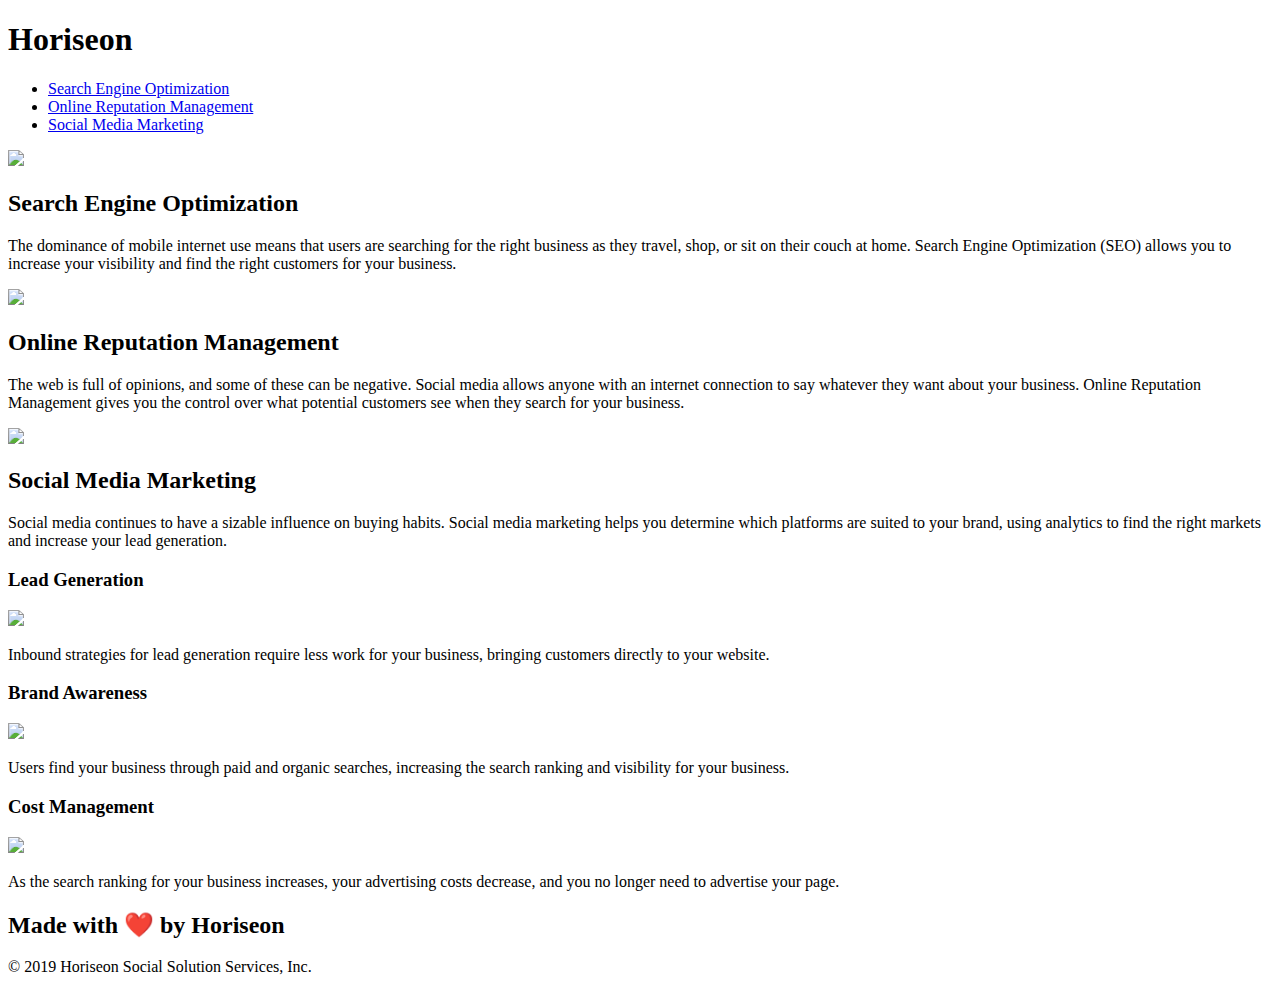
==== index.html @ 28feb48f "intial push" ====
<!DOCTYPE html>
<html lang="en-gb">

<head>
    <meta charset="UTF-8" />
    <link rel="stylesheet" href="./assets/css/style.css">
    <title>website</title>
</head>

<body>
    <div class="header">
        <h1>Hori<span class="seo">seo</span>n</h1>
        <div>
            <ul>
                <li>
                    <a href="#search-engine-optimization">Search Engine Optimization</a>
                </li>
                <li>
                    <a href="#online-reputation-management">Online Reputation Management</a>
                </li>
                <li>
                    <a href="#social-media-marketing">Social Media Marketing</a>
                </li>
            </ul>
        </div>
    </div>
    <div class="hero"></div>
    <div class="content">
        <div class="search-engine-optimization">
            <img src="./assets/images/search-engine-optimization.jpg" class="float-left" />
            <h2>Search Engine Optimization</h2>
            <p>
                The dominance of mobile internet use means that users are searching for the right business as they travel, shop, or sit on their couch at home. Search Engine Optimization (SEO) allows you to increase your visibility and find the right customers for your business.
            </p>
        </div>
        <div id="online-reputation-management" class="online-reputation-management">
            <img src="./assets/images/online-reputation-management.jpg" class="float-right" />
            <h2>Online Reputation Management</h2>
            <p>
                The web is full of opinions, and some of these can be negative. Social media allows anyone with an internet connection to say whatever they want about your business. Online Reputation Management gives you the control over what potential customers see when they search for your business.
            </p>
        </div>
        <div id="social-media-marketing" class="social-media-marketing">
            <img src="./assets/images/social-media-marketing.jpg" class="float-left" />
            <h2>Social Media Marketing</h2>
            <p>
                Social media continues to have a sizable influence on buying habits. Social media marketing helps you determine which platforms are suited to your brand, using analytics to find the right markets and increase your lead generation.
            </p>
        </div>
    </div>
    <div class="benefits">
        <div class="benefit-lead">
            <h3>Lead Generation</h3>
            <img src="./assets/images/lead-generation.png" />
            <p>
                Inbound strategies for lead generation require less work for your business, bringing customers directly to your website.
            </p>
        </div>
        <div class="benefit-brand">
            <h3>Brand Awareness</h3>
            <img src="./assets/images/brand-awareness.png" />
            <p>
                Users find your business through paid and organic searches, increasing the search ranking and visibility for your business.
            </p>
        </div>
        <div class="benefit-cost">
            <h3>Cost Management</h3>
            <img src="./assets/images/cost-management.png"></img>
            <p>
                As the search ranking for your business increases, your advertising costs decrease, and you no longer need to advertise your page.
            </p>
        </div>
    </div>
    <div class="footer">
        <h2>Made with ❤️️ by Horiseon</h2>
        <p>
            &copy; 2019 Horiseon Social Solution Services, Inc.
        </p>
    </div>
</body>

</html>
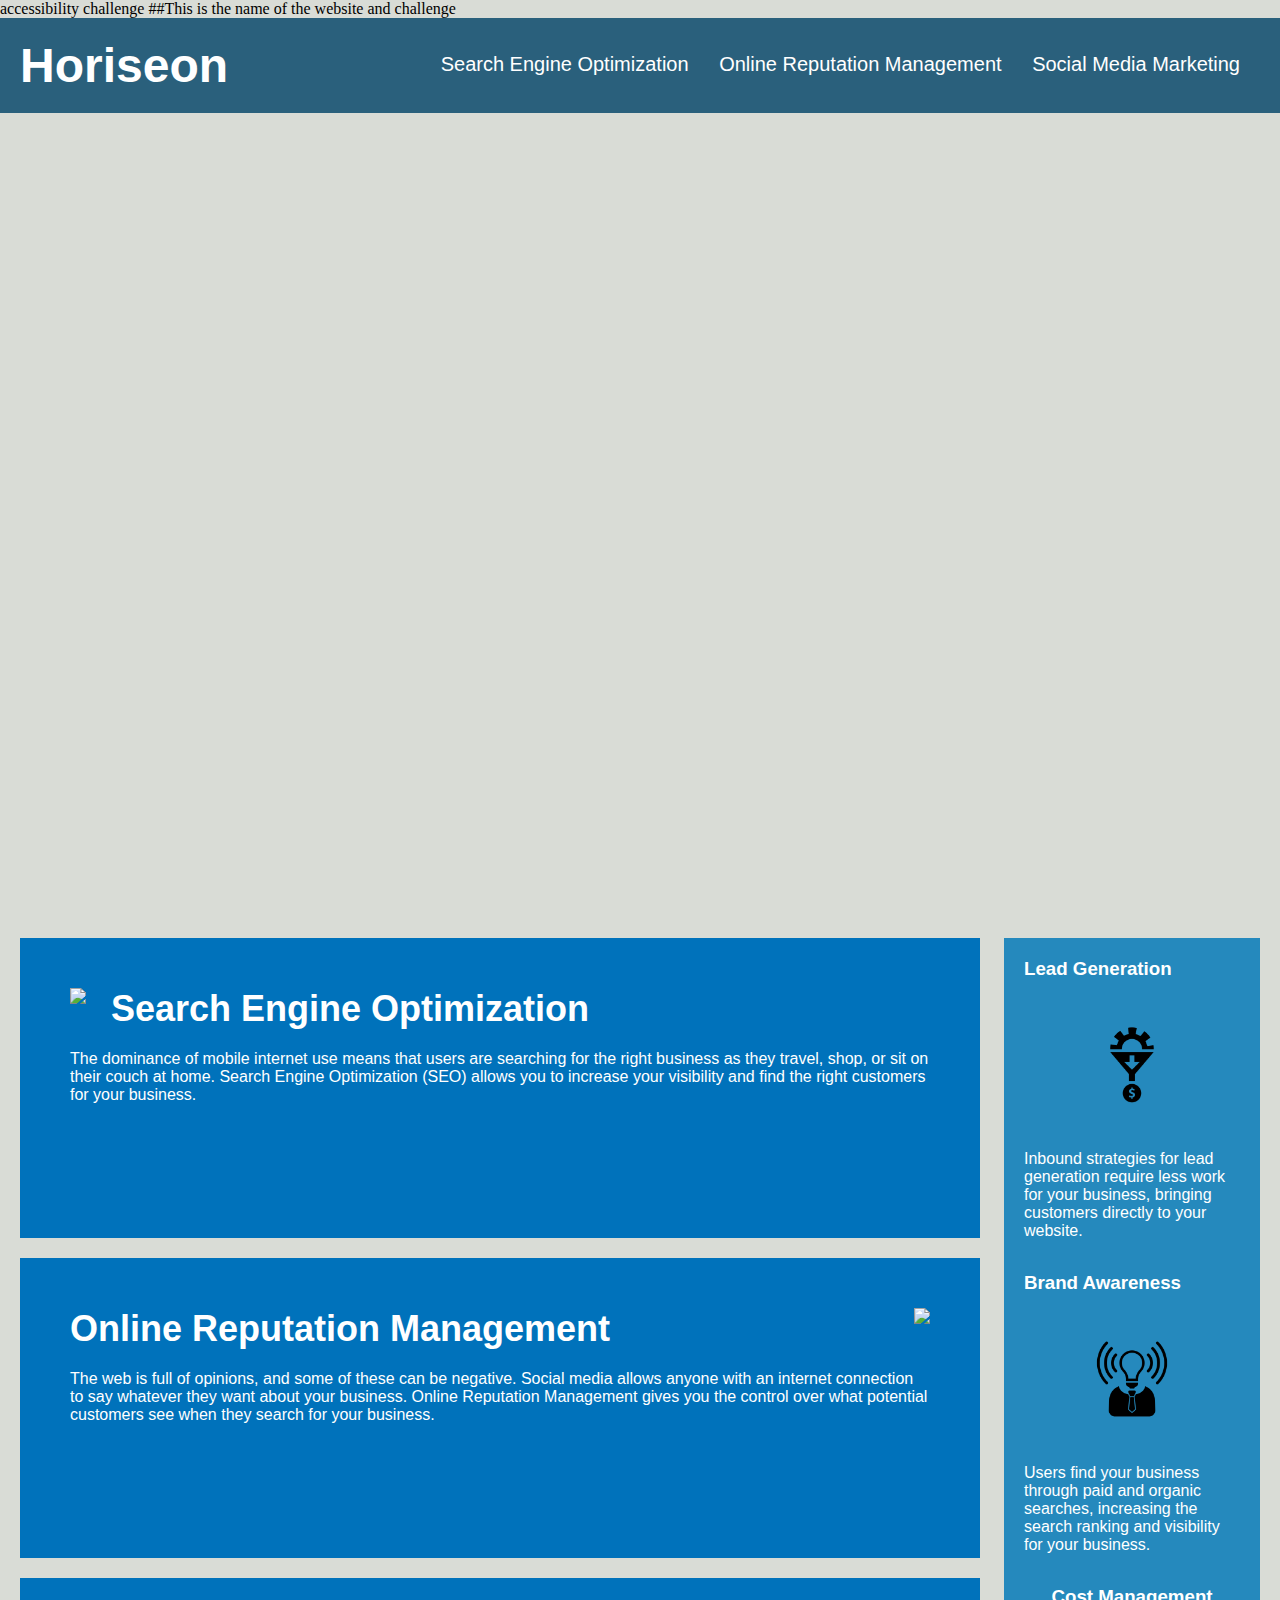
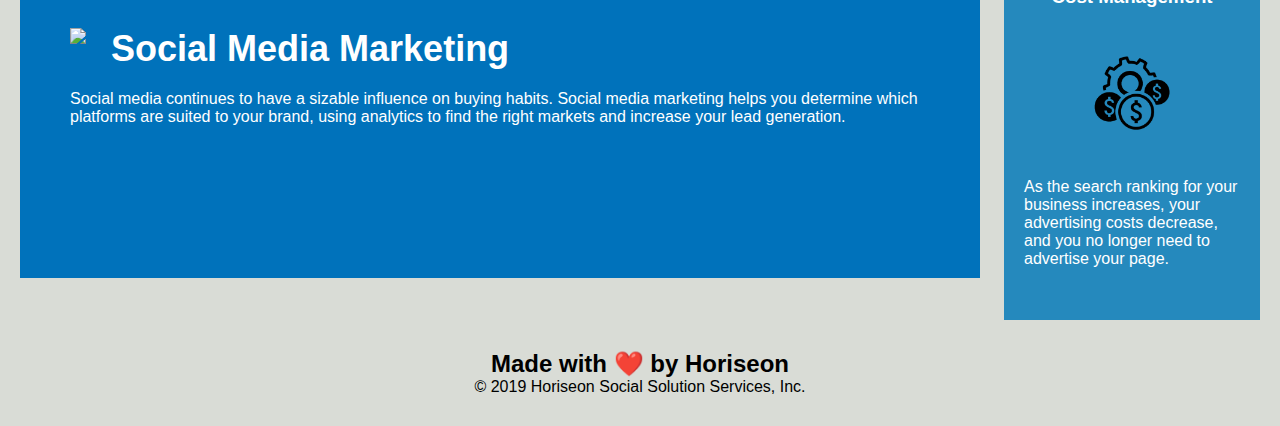
==== commit 91fd956f: "headings ordered and footer hidden" ====
--- a/index.html
+++ b/index.html
@@ -4,7 +4,7 @@
 <head>
     <meta charset="UTF-8" />
     <link rel="stylesheet" href="./assets/css/style.css">
-    <title>website</title>
+    <titlew> accessibility challenge</title> ##This is the name of the website and challenge 
 </head>
 
 <body>
@@ -28,21 +28,21 @@
     <div class="content">
         <div class="search-engine-optimization">
             <img src="./assets/images/search-engine-optimization.jpg" class="float-left" />
-            <h2>Search Engine Optimization</h2>
+            <h2>Search Engine Optimization</h2> <!== This section decribes improving searching==>
             <p>
                 The dominance of mobile internet use means that users are searching for the right business as they travel, shop, or sit on their couch at home. Search Engine Optimization (SEO) allows you to increase your visibility and find the right customers for your business.
             </p>
         </div>
         <div id="online-reputation-management" class="online-reputation-management">
             <img src="./assets/images/online-reputation-management.jpg" class="float-right" />
-            <h2>Online Reputation Management</h2>
+            <h2>Online Reputation Management</h2> <!==This sections describes company reputation==>
             <p>
                 The web is full of opinions, and some of these can be negative. Social media allows anyone with an internet connection to say whatever they want about your business. Online Reputation Management gives you the control over what potential customers see when they search for your business.
             </p>
         </div>
         <div id="social-media-marketing" class="social-media-marketing">
             <img src="./assets/images/social-media-marketing.jpg" class="float-left" />
-            <h2>Social Media Marketing</h2>
+            <h2>Social Media Marketing</h2> <!==This section describes using social media as marketing==>
             <p>
                 Social media continues to have a sizable influence on buying habits. Social media marketing helps you determine which platforms are suited to your brand, using analytics to find the right markets and increase your lead generation.
             </p>
--- a/assets/css/style.css
+++ b/assets/css/style.css
@@ -0,0 +1,200 @@
+* {
+    box-sizing: border-box;
+    padding: 0;
+    margin: 0;
+}
+
+body {
+    background-color: #d9dcd6;
+}
+
+.header {
+    padding: 20px;
+    font-family: 'Trebuchet MS', 'Lucida Sans Unicode', 'Lucida Grande', 'Lucida Sans', Arial, sans-serif;
+    background-color: #2a607c;
+    color: #ffffff;
+}
+
+.header h1 {
+    display: inline-block;
+    font-size: 48px;
+}
+
+.header h2 .seo {
+    color: #d9dcd6;
+}
+
+.header div {
+    padding-top: 15px;
+    margin-right: 20px;
+    float: right;
+    font-family: 'Gill Sans', 'Gill Sans MT', Calibri, 'Trebuchet MS', sans-serif;
+    font-size: 20px;
+}
+
+.header div ul {
+    list-style-type: none;
+}
+
+.header div ul li {
+    display: inline-block;
+    margin-left: 25px;
+}
+
+a {
+    color: #ffffff;
+    text-decoration: none;
+}
+
+p {
+    font-size: 16px;
+}
+
+.hero {
+    height: 800px;
+    width: 100%;
+    margin-bottom: 25px;
+    background-image: url("../images/digital-marketing-meeting.jpg");
+    background-size: cover;
+    background-position: center;
+}
+
+.float-left {
+    float: left;
+    margin-right: 25px;
+}
+
+.float-right {
+    float: right;
+    margin-left: 25px;
+}
+
+.content {
+    width: 75%;
+    display: inline-block;
+    margin-left: 20px;
+}
+
+.benefits {
+    margin-right: 20px;
+    padding: 20px;
+    clear: both;
+    float: right;
+    width: 20%;
+    height: 100%;
+    font-family: 'Gill Sans', 'Gill Sans MT', Calibri, 'Trebuchet MS', sans-serif;
+    background-color: #2589bd;
+}
+
+.benefit-lead {
+    margin-bottom: 32px;
+    color: #ffffff;
+}
+
+.benefit-brand {
+    margin-bottom: 32px;
+    color: #ffffff;
+}
+
+.benefit-cost {
+    margin-bottom: 32px;
+    color: #ffffff;
+}
+
+.benefit-lead h1 {
+    margin-bottom: 10px;
+    text-align: center;
+}
+
+.benefit-brand h2 {
+    margin-bottom: 10px;
+    text-align: center;
+}
+
+.benefit-cost h3 {
+    margin-bottom: 10px;
+    text-align: center;
+}
+
+.benefit-lead img {
+    display: block;
+    margin: 10px auto;
+    max-width: 150px;
+}
+
+.benefit-brand img {
+    display: block;
+    margin: 10px auto;
+    max-width: 150px;
+}
+
+.benefit-cost img {
+    display: block;
+    margin: 10px auto;
+    max-width: 150px;
+}
+
+.search-engine-optimization {
+    margin-bottom: 20px;
+    padding: 50px;
+    height: 300px;
+    font-family: 'Gill Sans', 'Gill Sans MT', Calibri, 'Trebuchet MS', sans-serif;
+    background-color: #0072bb;
+    color: #ffffff;
+}
+
+.online-reputation-management {
+    margin-bottom: 20px;
+    padding: 50px;
+    height: 300px;
+    font-family: 'Gill Sans', 'Gill Sans MT', Calibri, 'Trebuchet MS', sans-serif;
+    background-color: #0072bb;
+    color: #ffffff;
+}
+
+.social-media-marketing {
+    margin-bottom: 20px;
+    padding: 50px;
+    height: 300px;
+    font-family: 'Gill Sans', 'Gill Sans MT', Calibri, 'Trebuchet MS', sans-serif;
+    background-color: #0072bb;
+    color: #ffffff;
+}
+
+.search-engine-optimization img {
+    max-height: 150px;
+}
+
+.online-reputation-management img {
+    max-height: 150px;
+}
+
+.social-media-marketing img {
+    max-height: 150px;
+}
+
+.search-engine-optimization h2 {
+    margin-bottom: 20px;
+    font-size: 36px;
+}
+
+.online-reputation-management h2 {
+    margin-bottom: 20px;
+    font-size: 36px;
+}
+
+.social-media-marketing h2 {
+    margin-bottom: 20px;
+    font-size: 36px;
+}
+
+.footer {
+    padding: 30px;
+    clear: both;
+    font-family: 'Trebuchet MS', 'Lucida Sans Unicode', 'Lucida Grande', 'Lucida Sans', Arial, sans-serif;
+    text-align: center;
+}
+
+.footer h4 {
+    font-size: 20px;
+}
